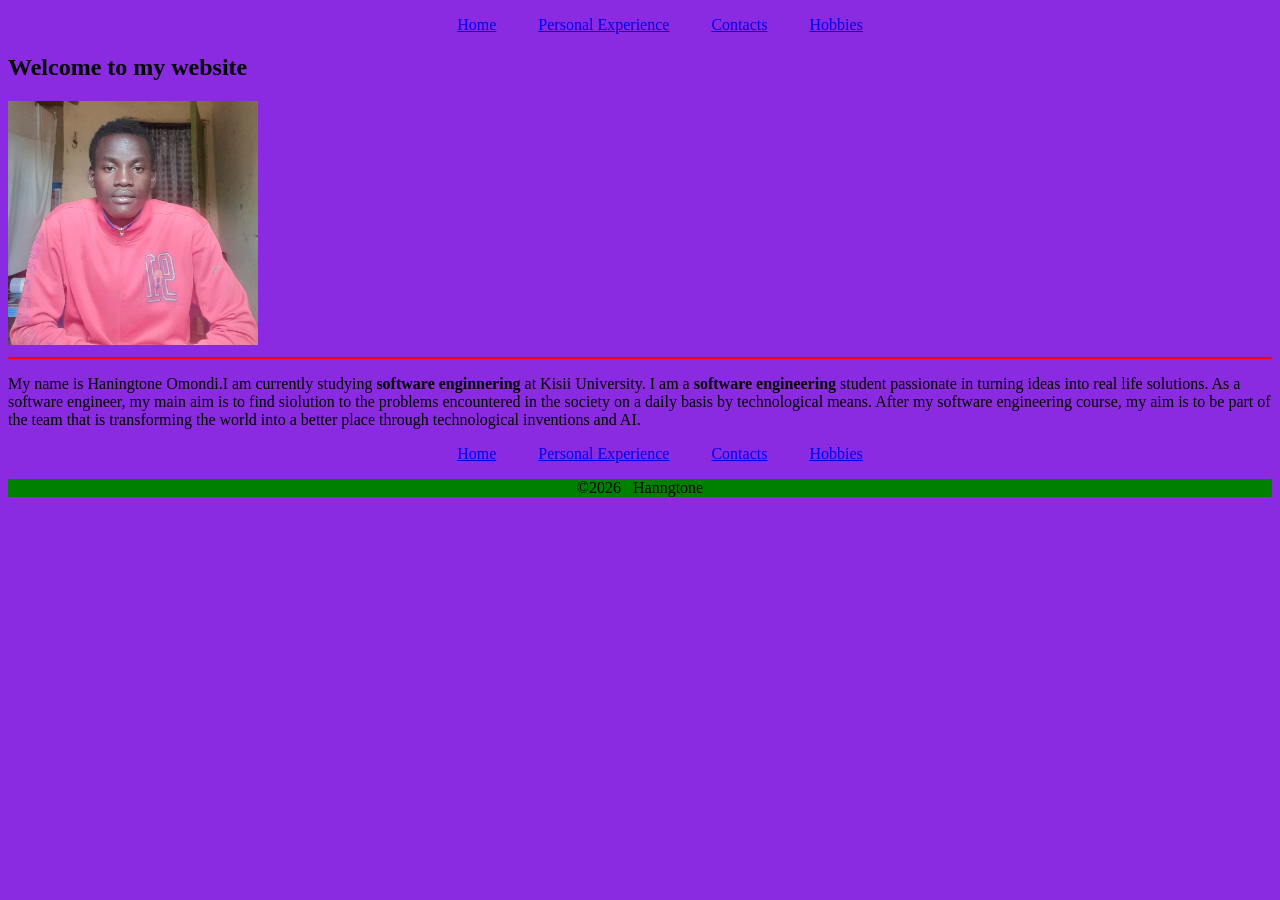
==== index.html @ 0e3f6b7a "first pages" ====
<!DOCTYPE html>
<html lang="en">
<head>
    <title>portfolio website</title>
</head>
<body style="background-color: blueviolet;">
    <header>
        <ul style="display:flex;gap:42px;justify-content:center;list-style: none;">
            <li><a href="index.html">Home</a></li>
            <li><a href="personal.html">Personal Experience</a></li>
            <li><a href="contact.html">Contacts</a></li>
            <li><a href="hobbies.html">Hobbies</a></li>
        </ul>
    </header>
    <h2>Welcome to my website</h2>
    <img src="profile.jpg" alt="my Image" width="250px" length="200px">
    <hr color="red">
    <p>
        My name is Haningtone Omondi.I am currently studying <b>software enginnering </b>at Kisii University.
        I am a <b>software engineering </b>student passionate in turning ideas into real life solutions. As a software engineer,
        my main aim is to find siolution to the problems encountered in the society on a daily basis by technological means.
        After my software engineering course, my aim is to be part of the team that is transforming the world into a better place 
        through technological inventions and AI.
    </p>
    <div>
        <ul style="display:flex;gap:42px;justify-content:center;list-style: none;">
            <li><a href="index.html">Home</a></li>
            <li><a href="personal.html">Personal Experience</a></li>
            <li><a href="contact.html">Contacts</a></li>
            <li><a href="hobbies.html">Hobbies</a></li>
        </ul>
    </div>
    <footer style="background:green">
        <p align="center">&copy;2026 &nbsp;&nbsp;Hanngtone</p>
    </footer>
</body>
</html>
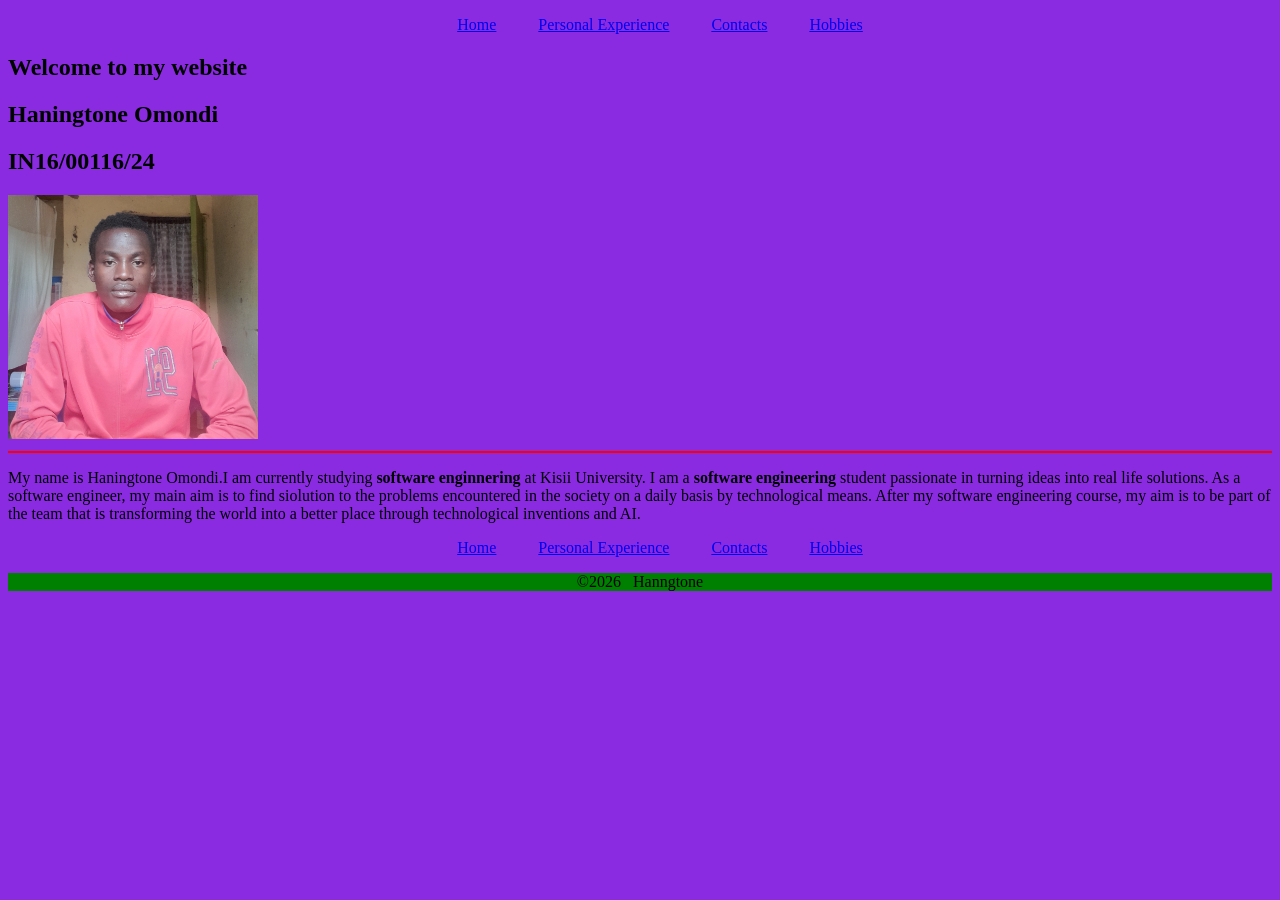
==== commit 8e52e7ba: "details added" ====
--- a/index.html
+++ b/index.html
@@ -13,6 +13,8 @@
         </ul>
     </header>
     <h2>Welcome to my website</h2>
+    <h2>Haningtone Omondi</h2>
+    <h2>IN16/00116/24</h2>
     <img src="profile.jpg" alt="my Image" width="250px" length="200px">
     <hr color="red">
     <p>
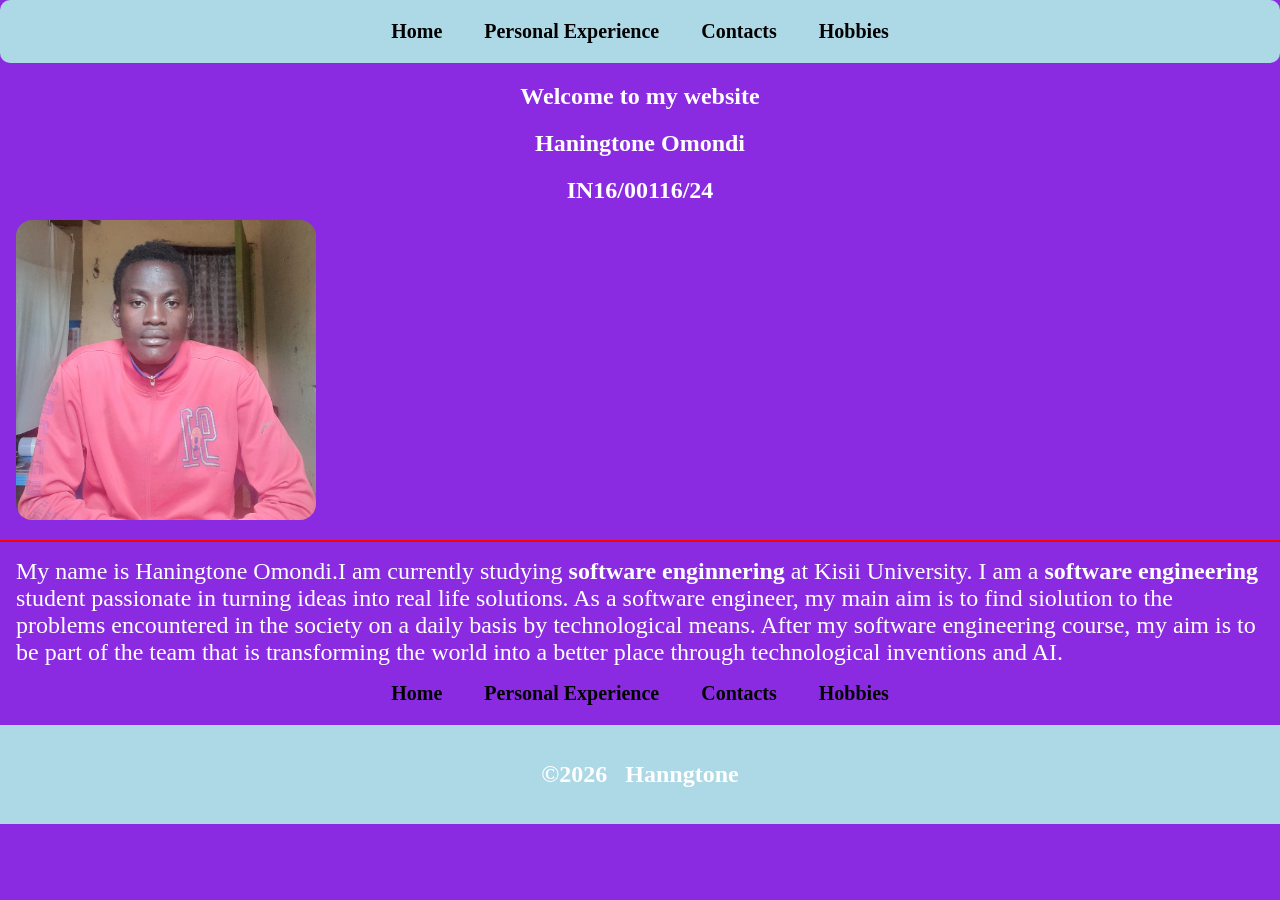
==== commit 2357c622: "first wave of update" ====
--- a/index.html
+++ b/index.html
@@ -2,10 +2,11 @@
 <html lang="en">
 <head>
     <title>portfolio website</title>
+    <link rel="stylesheet" href="index.css">
 </head>
-<body style="background-color: blueviolet;">
+<body>
     <header>
-        <ul style="display:flex;gap:42px;justify-content:center;list-style: none;">
+        <ul>
             <li><a href="index.html">Home</a></li>
             <li><a href="personal.html">Personal Experience</a></li>
             <li><a href="contact.html">Contacts</a></li>
@@ -15,7 +16,7 @@
     <h2>Welcome to my website</h2>
     <h2>Haningtone Omondi</h2>
     <h2>IN16/00116/24</h2>
-    <img src="profile.jpg" alt="my Image" width="250px" length="200px">
+    <img src="profile.jpg" alt="my Image">
     <hr color="red">
     <p>
         My name is Haningtone Omondi.I am currently studying <b>software enginnering </b>at Kisii University.
@@ -32,7 +33,7 @@
             <li><a href="hobbies.html">Hobbies</a></li>
         </ul>
     </div>
-    <footer style="background:green">
+    <footer>
         <p align="center">&copy;2026 &nbsp;&nbsp;Hanngtone</p>
     </footer>
 </body>
--- a/index.css
+++ b/index.css
@@ -0,0 +1,71 @@
+*{
+    padding:0;
+    margin:0;
+    box-sizing: border-box;
+}
+body{
+    background-color: blueviolet;
+}
+header{
+    display:flex;
+    justify-content:center;
+    list-style: none;
+    background:lightblue;
+    padding: 20px;
+    border-radius: 10px;
+} 
+h2{
+    text-align: center;
+    margin-top: 20px;
+    color: white;
+}
+ul{
+    display: flex;
+    gap: 42px;
+    list-style: none ;
+}
+header ul li a{
+    text-decoration: none;
+    color: black;
+    font-size: 20px;
+    font-weight: bold;
+}
+img{
+    height:300px;
+    width: 300px;
+    border-radius:16px;
+    margin:1rem;
+}
+p{
+    color: white;
+    font-size: 1.5rem;
+    margin: 1rem;
+}
+div ul li a{
+    text-decoration: none;
+    color: black;
+    font-size: 20px;
+    font-weight: bold;
+}
+table{
+    width:500px;
+    border-collapse: collapse;
+    margin-top: 20px;
+    margin-bottom: 20px;
+    margin-left:30%;
+}
+ th, td{
+    border: 1px solid black;
+    font-size:1.2rem;
+}
+th, td{
+    padding: 10px;
+    text-align: left;
+}
+footer{
+    text-align: center;
+    padding: 20px;
+    background: lightblue;
+    font-weight: bold;
+    margin-top: 20px;
+}
